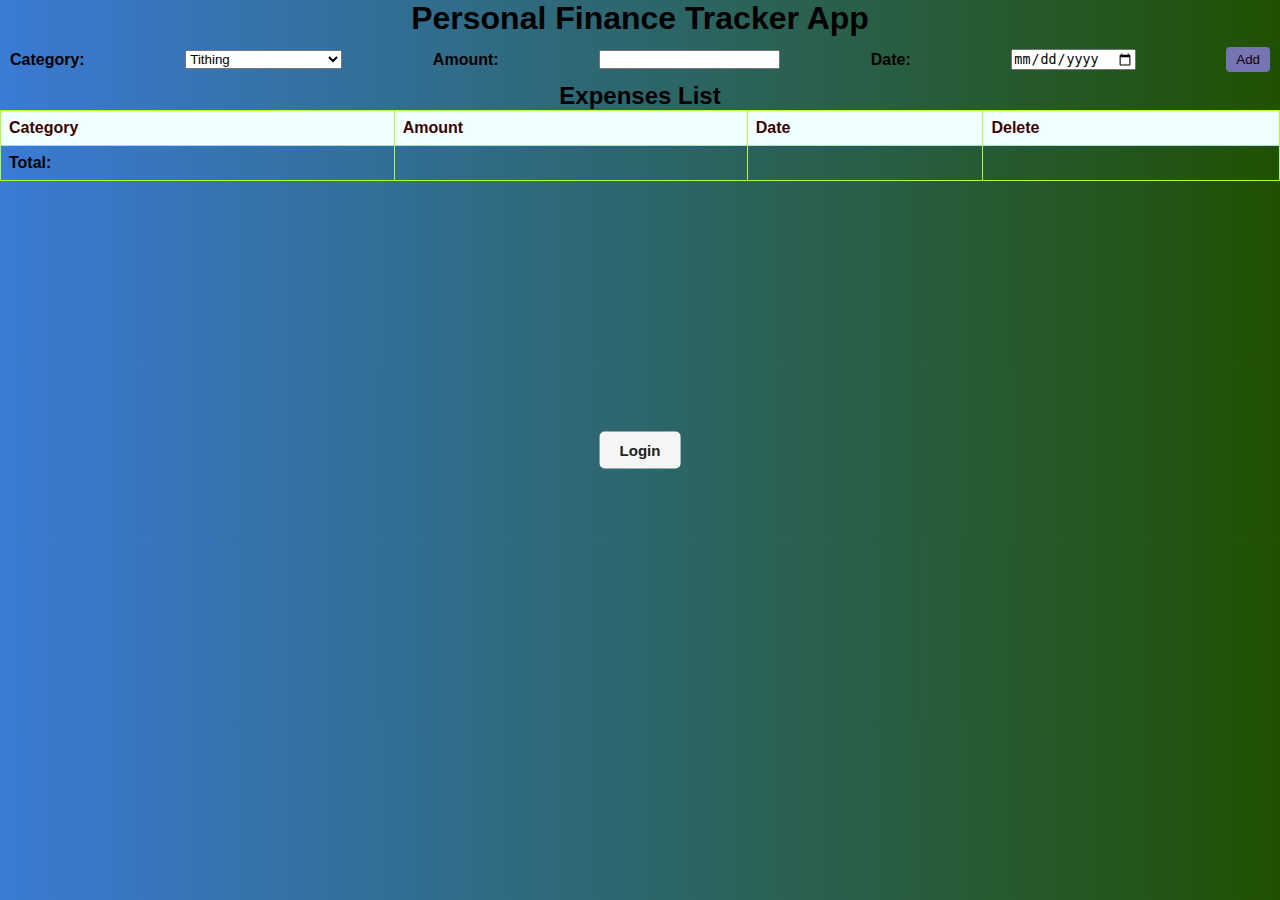
==== Personal Finance Tracker/index.html @ e2faf43f "added" ====
<!DOCTYPE html>
<html lang="en">
<head>
  <meta charset="UTF-8">
  <meta name="viewport" content="width=device-width, initial-scale=1.0">
  <link rel="stylesheet" href="style.css">
  <title>Personal Finance Tracker App</title>
</head>
<body>
  <div class="center">
    <button id="show-login">Login</button>
  </div>
  <div class="popup">
    <h2>Log in</h2>
    <div class="form-element">
      <label for="email">Email</label>
      <input type=" text" id="email" placeholder="Enter email">
    </div>
    <div class="form-element">
      <label for="password">Password</label>
      <input type="text" id="password" placeholder="Enter password">
    </div>
    <div class="form-element">
      <input type="checkbox" id="remember me">
      <label for="remember-me">Remember me</label>
    </div>
    <div class="form-element">
      <button>Sign in</button>
    </div>
    <div class="form-element">
       <a href="#">forgot password</a>
    </div>
  </div>

  <h1>Personal Finance Tracker App</h1>
  <div class="input-section">
    <label for="category-select">Category:</label>
    <select id="category-select">
      <option value="Tithing">Tithing</option>
      <option value="Groceries">Groceries</option>
      <option value="Refreshments">Refreshments</option>
      <option value="Transport">Transport</option>
      <option value="Tuition">Tuition</option>
      <option value="Rent and Bills">Rent and Housing Bills</option>
    </select>
    <label for="amount-input">Amount:</label>
    <input type="number" id="amount-input">
    <label for="date-input">Date:</label>
    <input type="date" id="date-input">
    <button id="add-button">Add</button>
  </div>
  <div class="expense-list">
    <h2>Expenses List</h2>
    <table>
      <thead>
        <tr>
          <th>Category</th>
          <th>Amount</th>
          <th>Date</th>
          <th>Delete</th>
        </tr>
      </thead>
      <tbody id="expense-table-body">

      </tbody>
      <tfoot>
        <tr>
          <td>Total:</td>
          <td id="total-amount"></td>
          <td></td>
          <td></td>
        </tr>
      </tfoot>
    </table>

  </div>
  





  <script src="script.js"></script>
</body>
</html>
---- Personal Finance Tracker/style.css ----
body{
  font-family: Arial, sans-serif;
  margin: 0;
}

h1, h2 {
  text-align: center;
}

.input-section {
  display: flex;
  flex-direction: row;
  justify-content: space-between;
  align-items: center;
  padding: 10px;
}

.input-section label {
  font-weight: bold;
  margin-right: 10px;
}

.input-section-input [type="number"], .input-section-input [type="date"] {
  padding: 5px;
  margin-right: 10px;
}

.input-section button {
  padding: 5px 10px;
  background-color: rgb(117, 117, 180);
  color: rgb(22, 1, 1);
  border: none;
  border-radius: 4px;
  cursor: pointer;
}

.expenses-list {
  margin: 20px;
}

table {
  width: 100%;
  border-collapse: collapse;
}

th, td {
  border: 1px solid greenyellow;
  padding: 8px;
  text-align: left;
}

th {
  background-color: azure;
  color: rgb(60, 3, 3);
}

tfoot td {
  font-weight: bold;
}

.delete-button {
  padding: 5px 10px;
  background-color: purple;
  color: white;
  border: none;
  border-radius: 4px;
  cursor: pointer;
}

* {
  margin: 0px;
  padding: 0px;
  box-sizing: border-box;
}

body{
  background:linear-gradient(to right, #3a7bd5, #205102);
  height: 100;
  font-family: 'Lucida Sans', 'Lucida Sans Regular', 'Lucida Grande', 'Lucida Sans Unicode', Geneva, Verdana, sans-serif;
}

.center {
  position: absolute;
  top: 50%;
  left: 50%;
  transform:translate(-50%, -50%);
}

.center button {
  padding: 10px 20px;
  font-size: 15px;
  font-weight: 600;
  color: #222;
  background: #f5f5f5;
  border: none;
  outline: none;
  cursor: pointer;
  border-radius: 5px;
}

.popup {
  position: absolute;
  top:50%;
  left: 50%;
  opacity: 0;
  transform:translate(-50%, -50%) scale(1.25);
  width: 300px;
  padding: 20px 30px;
  background: #fff;
  box-shadow: 2px 2px 5px rgba(0,0,0,15);
  border-radius: 10px;
  transition:top 0ms ease-in-out 200ms;
              opacity: 200ms ease-in-out  0ms;
              transform: 20ms ease-in-out 0ms;
}

.popup .close-btn {
  position: absolute;
  top: 10px;
  right: 10px;
  width: 15px;
  height: 15px;
  background: #888;
  color: #000;
  text-align: center;
  line-height: 15px;
  border-radius: 15px;
  cursor: pointer;
}

.popup .active {
  top: 50%;
  opacity: 0;
  transform:translate(-50%, -50%) scale(1.25);
  transition:top 0ms ease-in-out 200ms;
              opacity: 200ms ease-in-out  0ms;
              transform: 20ms ease-in-out 0ms;
}

.popup .form h2 {
  text-align: center;
  color: #222;
  margin: 10px 0px 20px;
  font-size: 25px;
}

.popup .form .form-element {
  margin: 15px 0px;
}

.popup .form .form-element label {
  font-size: 14px;
  color: #222;
}

.popup .form .form-element input[type="text"],
.popup .form .form-element input[type="password"] {
  margin-top: 5px;
  display: block;
  width: 100%;
  padding: 10px;
  outline: none;
  border: 1px solid #aaa;
  border-radius: 5px;
}

.popup .form .form-element input[type="checkbox"] {
  margin-right: 5px;
}

.popup .form .form-element button {
  width: 100%;
  height: 40px;
  border: none;
  outline: none;
  font-size: 15px;
  background: #222;
  color: #f5f5f5;
  border-radius: 10px;
  cursor: pointer;
}

.popup .form .form-element a {
  display: block;
  text-align: right;
  font-size: 35px;
  color: #1a79ca;
  text-decoration: none;

}
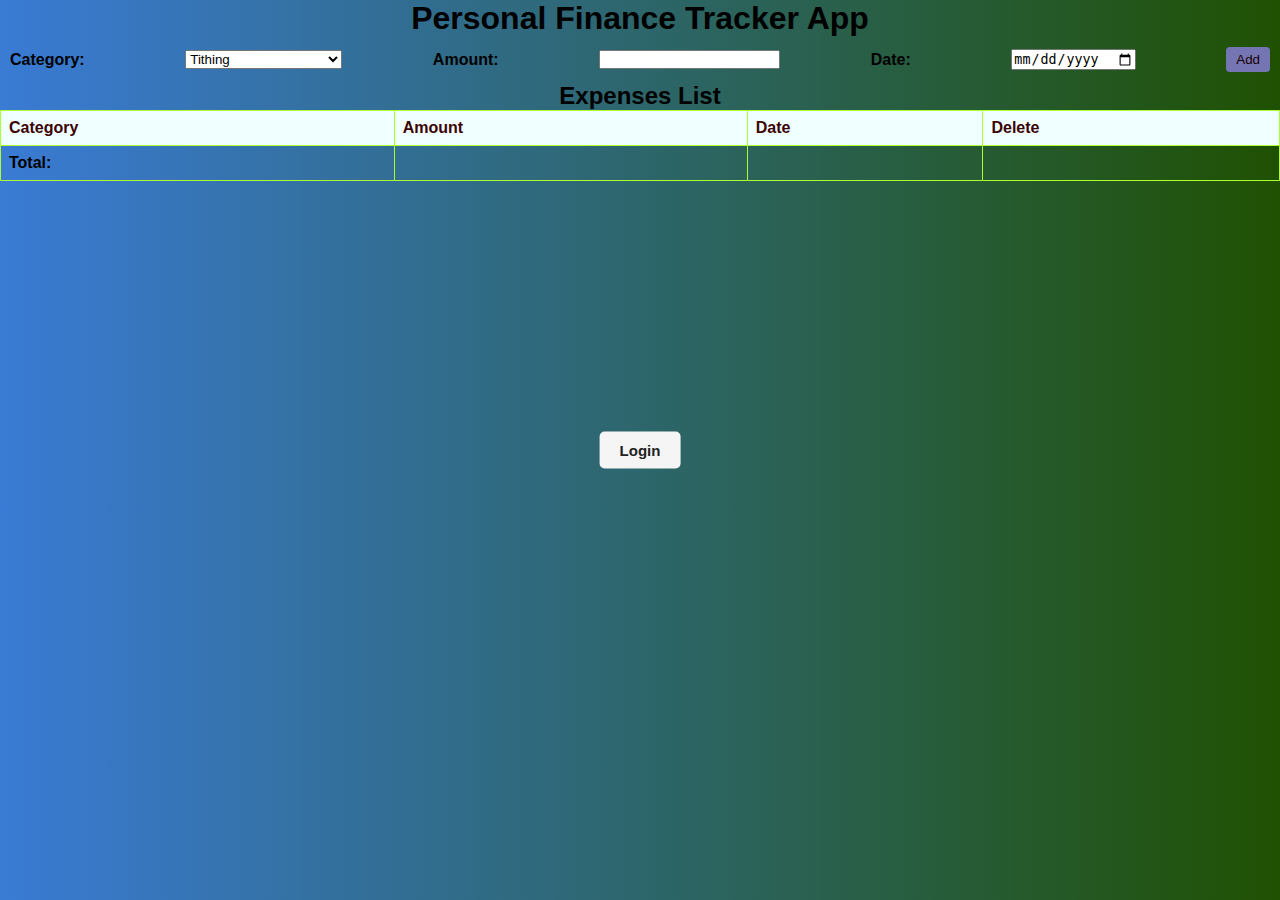
==== commit 509ce589: "add" ====
--- a/Personal Finance Tracker/index.html
+++ b/Personal Finance Tracker/index.html
@@ -11,24 +11,27 @@
     <button id="show-login">Login</button>
   </div>
   <div class="popup">
-    <h2>Log in</h2>
-    <div class="form-element">
+    <div class="close-button">&times;</div>
+    <div class="form">
+     <h2>Log in</h2> 
+     <div class="form-element">
       <label for="email">Email</label>
-      <input type=" text" id="email" placeholder="Enter email">
-    </div>
-    <div class="form-element">
+      <input type="text" id="email" placeholder="Enter email">
+     </div>
+     <div>
       <label for="password">Password</label>
-      <input type="text" id="password" placeholder="Enter password">
-    </div>
-    <div class="form-element">
-      <input type="checkbox" id="remember me">
+      <input type="password" placeholder="Enter your password">
+     </div>
+     <div class="form-element">
+      <input type="checkbox" id="remember-me">
       <label for="remember-me">Remember me</label>
-    </div>
-    <div class="form-element">
+     </div>
+     <div class="form-element">
       <button>Sign in</button>
-    </div>
-    <div class="form-element">
-       <a href="#">forgot password</a>
+     </div>
+     <div class="form-element">
+      <a href="#">Forgot password?</a>
+     </div>
     </div>
   </div>
 
--- a/Personal Finance Tracker/style.css
+++ b/Personal Finance Tracker/style.css
@@ -75,7 +75,7 @@
 
 body{
   background:linear-gradient(to right, #3a7bd5, #205102);
-  height: 100;
+  height: 100vh;
   font-family: 'Lucida Sans', 'Lucida Sans Regular', 'Lucida Grande', 'Lucida Sans Unicode', Geneva, Verdana, sans-serif;
 }
 
@@ -109,9 +109,7 @@
   background: #fff;
   box-shadow: 2px 2px 5px rgba(0,0,0,15);
   border-radius: 10px;
-  transition:top 0ms ease-in-out 200ms;
-              opacity: 200ms ease-in-out  0ms;
-              transform: 20ms ease-in-out 0ms;
+ 
 }
 
 .popup .close-btn {
@@ -121,23 +119,14 @@
   width: 15px;
   height: 15px;
   background: #888;
-  color: #000;
+  color: #eee;
   text-align: center;
   line-height: 15px;
   border-radius: 15px;
   cursor: pointer;
 }
 
-.popup .active {
-  top: 50%;
-  opacity: 0;
-  transform:translate(-50%, -50%) scale(1.25);
-  transition:top 0ms ease-in-out 200ms;
-              opacity: 200ms ease-in-out  0ms;
-              transform: 20ms ease-in-out 0ms;
-}
-
-.popup .form h2 {
+.popup .form he {
   text-align: center;
   color: #222;
   margin: 10px 0px 20px;
@@ -152,9 +141,7 @@
   font-size: 14px;
   color: #222;
 }
-
-.popup .form .form-element input[type="text"],
-.popup .form .form-element input[type="password"] {
+.popup .form .form-element input[type="text"], .popup .form .form-element input[type="password"] {
   margin-top: 5px;
   display: block;
   width: 100%;
@@ -164,27 +151,3 @@
   border-radius: 5px;
 }
 
-.popup .form .form-element input[type="checkbox"] {
-  margin-right: 5px;
-}
-
-.popup .form .form-element button {
-  width: 100%;
-  height: 40px;
-  border: none;
-  outline: none;
-  font-size: 15px;
-  background: #222;
-  color: #f5f5f5;
-  border-radius: 10px;
-  cursor: pointer;
-}
-
-.popup .form .form-element a {
-  display: block;
-  text-align: right;
-  font-size: 35px;
-  color: #1a79ca;
-  text-decoration: none;
-
-}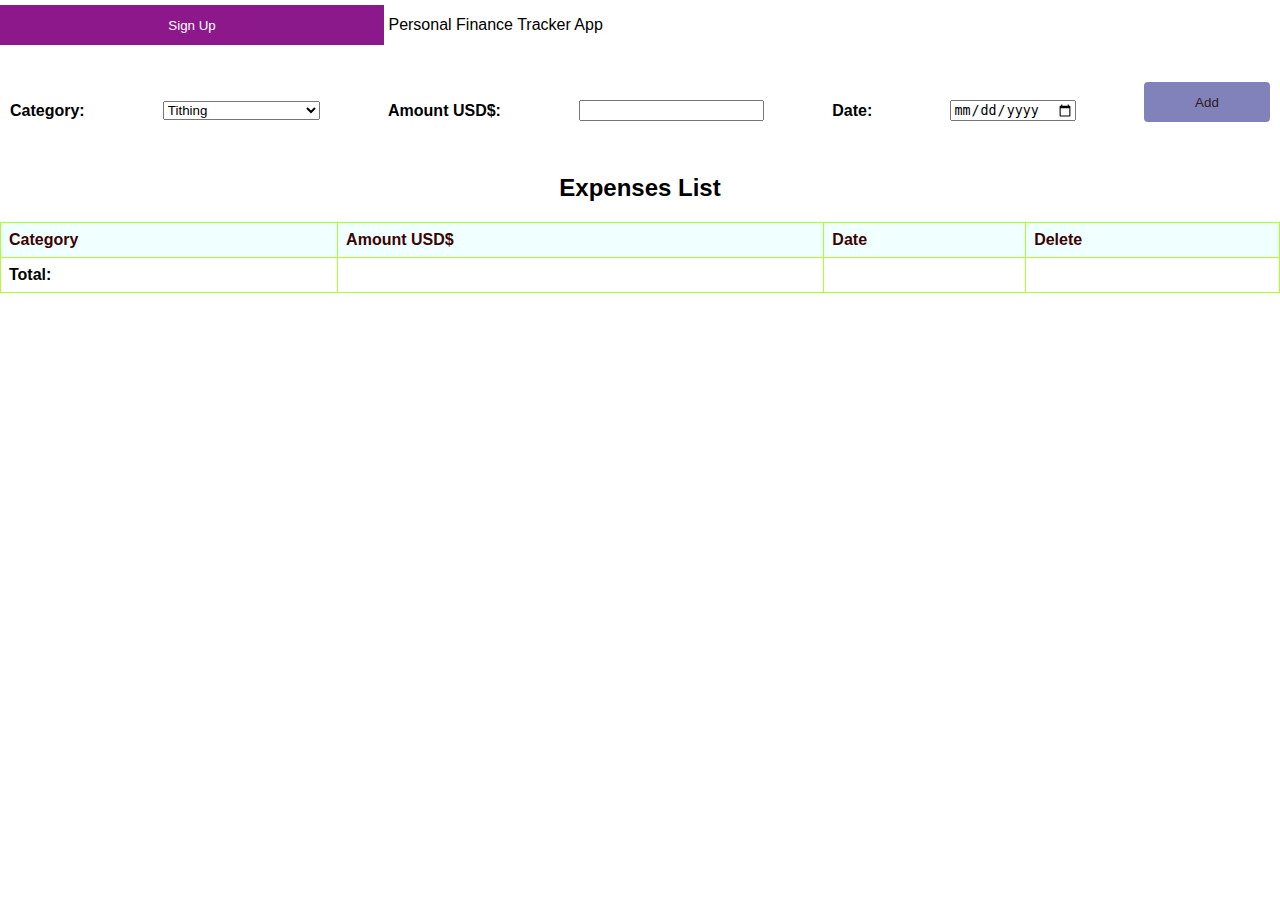
==== commit 47b45ac3: "added" ====
--- a/Personal Finance Tracker/index.html
+++ b/Personal Finance Tracker/index.html
@@ -7,33 +7,39 @@
   <title>Personal Finance Tracker App</title>
 </head>
 <body>
-  <div class="center">
-    <button id="show-login">Login</button>
-  </div>
-  <div class="popup">
-    <div class="close-button">&times;</div>
-    <div class="form">
-     <h2>Log in</h2> 
-     <div class="form-element">
-      <label for="email">Email</label>
-      <input type="text" id="email" placeholder="Enter email">
-     </div>
-     <div>
-      <label for="password">Password</label>
-      <input type="password" placeholder="Enter your password">
-     </div>
-     <div class="form-element">
-      <input type="checkbox" id="remember-me">
-      <label for="remember-me">Remember me</label>
-     </div>
-     <div class="form-element">
-      <button>Sign in</button>
-     </div>
-     <div class="form-element">
-      <a href="#">Forgot password?</a>
-     </div>
+  <!-- Button to open the modal -->
+<button onclick="document.getElementById('id01').style.display='block'">Sign Up</button>
+
+<!-- The Modal (contains the Sign Up form) -->
+<div id="id01" class="modal">
+  <span onclick="document.getElementById('id01').style.display='none'" class="close" title="Close Modal">times;</span>
+  <form class="modal-content" action="/action_page.php">
+    <div class="container">
+      <h1>Sign Up</h1>
+      <p>Please fill in this form to create an account.</p>
+      <hr>
+      <label for="email"><b>Email</b></label>
+      <input type="text" placeholder="Enter Email" name="email" required>
+
+      <label for="psw"><b>Password</b></label>
+      <input type="password" placeholder="Enter Password" name="psw" required>
+
+      <label for="psw-repeat"><b>Repeat Password</b></label>
+      <input type="password" placeholder="Repeat Password" name="psw-repeat" required>
+
+      <label>
+        <input type="checkbox" checked="checked" name="remember" style="margin-bottom:15px"> Remember me
+      </label>
+
+      <p>By creating an account you agree to our <a href="#" style="color:dodgerblue">Terms & Privacy</a>.</p>
+
+      <div class="clearfix">
+        <button type="button" onclick="document.getElementById('id01').style.display='none'" class="cancelbtn">Cancel</button>
+        <button type="submit" class="signup"></button>
+      </div>
     </div>
-  </div>
+  </form>
+</div
 
   <h1>Personal Finance Tracker App</h1>
   <div class="input-section">
@@ -46,7 +52,7 @@
       <option value="Tuition">Tuition</option>
       <option value="Rent and Bills">Rent and Housing Bills</option>
     </select>
-    <label for="amount-input">Amount:</label>
+    <label for="amount-input">Amount USD$:</label>
     <input type="number" id="amount-input">
     <label for="date-input">Date:</label>
     <input type="date" id="date-input">
@@ -58,7 +64,7 @@
       <thead>
         <tr>
           <th>Category</th>
-          <th>Amount</th>
+          <th>Amount USD$</th>
           <th>Date</th>
           <th>Delete</th>
         </tr>
--- a/Personal Finance Tracker/style.css
+++ b/Personal Finance Tracker/style.css
@@ -29,6 +29,7 @@
   padding: 5px 10px;
   background-color: rgb(117, 117, 180);
   color: rgb(22, 1, 1);
+  width: 10%;
   border: none;
   border-radius: 4px;
   cursor: pointer;
@@ -67,87 +68,112 @@
   cursor: pointer;
 }
 
-* {
-  margin: 0px;
-  padding: 0px;
-  box-sizing: border-box;
+* {box-sizing: border-box}
+/* Full-width input fields */
+  input[type=text], input[type=password] {
+  width: 100%;
+  padding: 15px;
+  margin: 5px 0 22px 0;
+  display: inline-block;
+  border: none;
+  background: #f1f1f1;
 }
 
-body{
-  background:linear-gradient(to right, #3a7bd5, #205102);
-  height: 100vh;
-  font-family: 'Lucida Sans', 'Lucida Sans Regular', 'Lucida Grande', 'Lucida Sans Unicode', Geneva, Verdana, sans-serif;
+/* Add a background color when the inputs get focus */
+input[type=text]:focus, input[type=password]:focus {
+  background-color: #ddd;
+  outline: none;
 }
 
-.center {
-  position: absolute;
-  top: 50%;
-  left: 50%;
-  transform:translate(-50%, -50%);
+/* Set a style for all buttons */
+button {
+  background-color: purple;
+  color: white;
+  padding: 5px 10px;
+  margin: 5px 0 22px 0;
+  display: inline-block;
+  border: none;
+  cursor: pointer;
+  width: 30%;
+  height: 40px;
+  opacity: 0.9;
 }
 
-.center button {
-  padding: 10px 20px;
-  font-size: 15px;
-  font-weight: 600;
-  color: #222;
-  background: #f5f5f5;
-  border: none;
-  outline: none;
-  cursor: pointer;
-  border-radius: 5px;
+button:hover {
+  opacity:1;
 }
 
-.popup {
-  position: absolute;
-  top:50%;
-  left: 50%;
-  opacity: 0;
-  transform:translate(-50%, -50%) scale(1.25);
-  width: 300px;
-  padding: 20px 30px;
-  background: #fff;
-  box-shadow: 2px 2px 5px rgba(0,0,0,15);
-  border-radius: 10px;
- 
+/* Extra styles for the cancel button */
+.cancelbtn {
+  padding: 14px 20px;
+  background-color: #f44336;
 }
 
-.popup .close-btn {
+/* Float cancel and signup buttons and add an equal width */
+.cancelbtn, .signupbtn {
+  float: left;
+  width: 10%;
+}
+
+/* Add padding to container elements */
+.container {
+  padding: 16px;
+}
+
+/* The Modal (background) */
+.modal {
+  display: none; /* Hidden by default */
+  position: fixed; /* Stay in place */
+  z-index: 1; /* Sit on top */
+  left: 0;
+  top: 0;
+  width: 100%; /* Full width */
+  height: 100%; /* Full height */
+  overflow: auto; /* Enable scroll if needed */
+  background-color: #474e5d;
+  padding-top: 10px;
+}
+
+/* Modal Content/Box */
+.modal-content {
+  background-color: #fefefe;
+  margin: 5% auto 15% auto; /* 5% from the top, 15% from the bottom and centered */
+  border: 1px solid #888;
+  width: 80%; /* Could be more or less, depending on screen size */
+}
+
+/* Style the horizontal ruler */
+hr {
+  border: 1px solid #f1f1f1;
+  margin-bottom: 25px;
+}
+
+/* The Close Button (x) */
+.close {
   position: absolute;
-  top: 10px;
-  right: 10px;
-  width: 15px;
-  height: 15px;
-  background: #888;
-  color: #eee;
-  text-align: center;
-  line-height: 15px;
-  border-radius: 15px;
+  right: 35px;
+  top: 15px;
+  font-size: 40px;
+  font-weight: bold;
+  color: #f1f1f1;
+}
+
+.close:hover,
+.close:focus {
+  color: #f44336;
   cursor: pointer;
 }
 
-.popup .form he {
-  text-align: center;
-  color: #222;
-  margin: 10px 0px 20px;
-  font-size: 25px;
+/* Clear floats */
+.clearfix::after {
+  content: "";
+  clear: both;
+  display: table;
 }
 
-.popup .form .form-element {
-  margin: 15px 0px;
-}
-
-.popup .form .form-element label {
-  font-size: 14px;
-  color: #222;
-}
-.popup .form .form-element input[type="text"], .popup .form .form-element input[type="password"] {
-  margin-top: 5px;
-  display: block;
-  width: 100%;
-  padding: 10px;
-  outline: none;
-  border: 1px solid #aaa;
-  border-radius: 5px;
-}
-
+/* Change styles for cancel button and signup button on extra small screens */
+@media screen and (max-width: 300px) {
+  .cancelbtn, .signupbtn {
+    width: 50%;
+  }
+}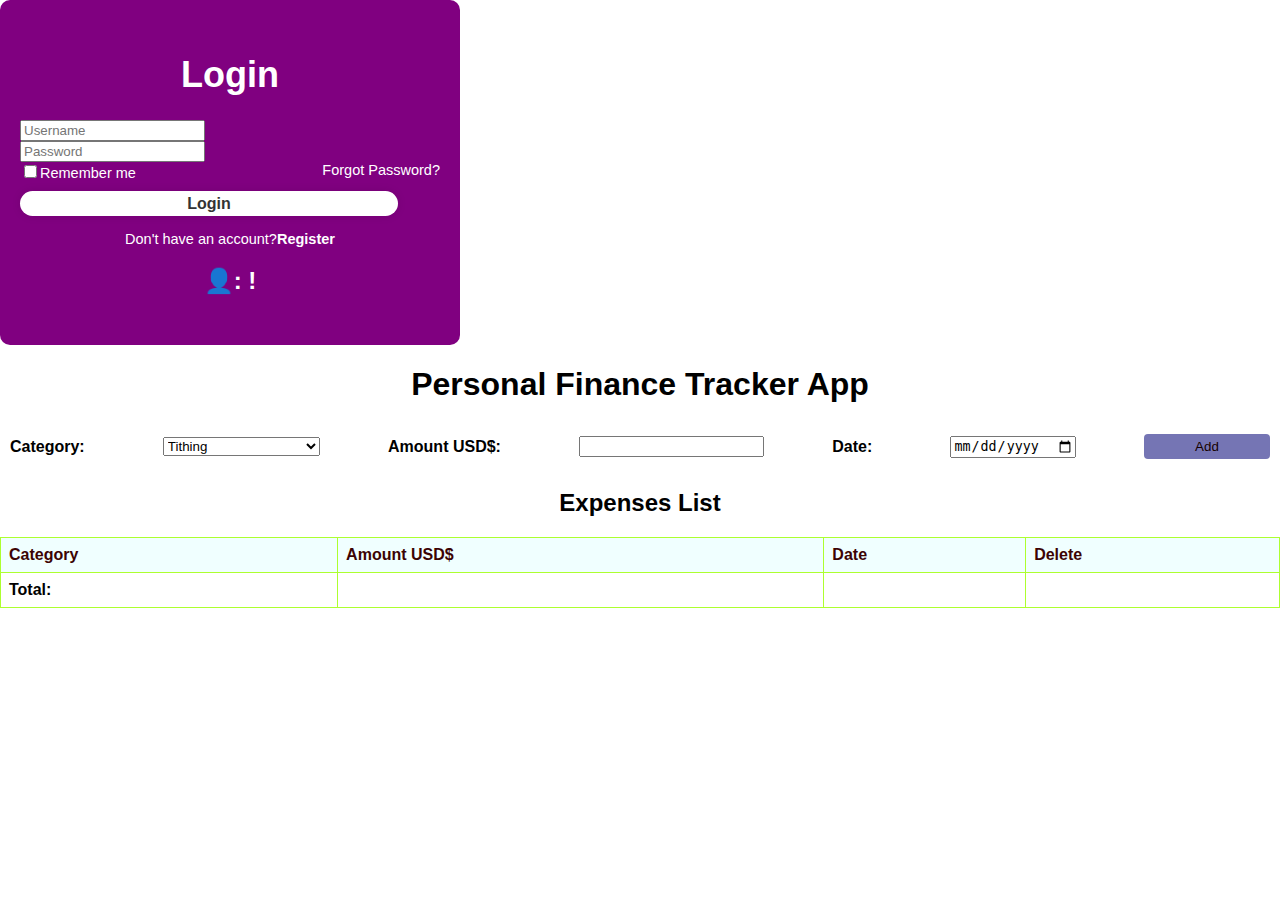
==== commit 022505c2: "added" ====
--- a/Personal Finance Tracker/index.html
+++ b/Personal Finance Tracker/index.html
@@ -7,40 +7,30 @@
   <title>Personal Finance Tracker App</title>
 </head>
 <body>
-  <!-- Button to open the modal -->
-<button onclick="document.getElementById('id01').style.display='block'">Sign Up</button>
-
-<!-- The Modal (contains the Sign Up form) -->
-<div id="id01" class="modal">
-  <span onclick="document.getElementById('id01').style.display='none'" class="close" title="Close Modal">times;</span>
-  <form class="modal-content" action="/action_page.php">
-    <div class="container">
-      <h1>Sign Up</h1>
-      <p>Please fill in this form to create an account.</p>
-      <hr>
-      <label for="email"><b>Email</b></label>
-      <input type="text" placeholder="Enter Email" name="email" required>
-
-      <label for="psw"><b>Password</b></label>
-      <input type="password" placeholder="Enter Password" name="psw" required>
-
-      <label for="psw-repeat"><b>Repeat Password</b></label>
-      <input type="password" placeholder="Repeat Password" name="psw-repeat" required>
-
-      <label>
-        <input type="checkbox" checked="checked" name="remember" style="margin-bottom:15px"> Remember me
-      </label>
-
-      <p>By creating an account you agree to our <a href="#" style="color:dodgerblue">Terms & Privacy</a>.</p>
-
-      <div class="clearfix">
-        <button type="button" onclick="document.getElementById('id01').style.display='none'" class="cancelbtn">Cancel</button>
-        <button type="submit" class="signup"></button>
-      </div>
+  <div class="wrapper">
+    <form id="loginForm" action="">
+        <h1>Login</h1>
+        <div class="input-inbox">
+            <input type="text" id="usernameInput" placeholder="Username" required>
+            <i class='bx bxs-lock-alt'></i>
+        </div>
+        <div class="input-inbox">
+            <input type="password" id="passwordInput" placeholder="Password" required>
+            <i class='bx bxs-lock-alt'></i>
+        </div>
+        <div class="remember-forgot">
+            <label><input type="checkbox">Remember me</label>
+            <a href="#">Forgot Password?</a>
+        </div>
+        <button type="submit" class="btn">Login</button>
+        <div class="register-link">
+            <p>Don't have an account?<a href="#">Register</a></p>
+        </div>
+    </form>
+    <div id="loggedInMessage" class="hide">
+        <h2>👤: <span id="usernameDisplay"></span>!</h2>
     </div>
-  </form>
-</div
-
+</div>
   <h1>Personal Finance Tracker App</h1>
   <div class="input-section">
     <label for="category-select">Category:</label>
--- a/Personal Finance Tracker/style.css
+++ b/Personal Finance Tracker/style.css
@@ -68,112 +68,100 @@
   cursor: pointer;
 }
 
-* {box-sizing: border-box}
-/* Full-width input fields */
-  input[type=text], input[type=password] {
-  width: 100%;
-  padding: 15px;
-  margin: 5px 0 22px 0;
-  display: inline-block;
-  border: none;
-  background: #f1f1f1;
+.wrapper {
+  width: 420px;
+  background: purple;
+  color: #fff;
+  border-radius: 10px;
+  padding: 30px 20px;
 }
 
-/* Add a background color when the inputs get focus */
-input[type=text]:focus, input[type=password]:focus {
-  background-color: #ddd;
-  outline: none;
+.wrapper h1 {
+  font-size: 36px;
+  text-align: center;
 }
 
-/* Set a style for all buttons */
-button {
-  background-color: purple;
-  color: white;
-  padding: 5px 10px;
-  margin: 5px 0 22px 0;
-  display: inline-block;
-  border: none;
-  cursor: pointer;
-  width: 30%;
-  height: 40px;
-  opacity: 0.9;
+.wrapper .input-box {
+  width: 100%;
+  height: 50px;
+  background: salmon;
+  margin: 30px 0;
+  position: relative;
 }
 
-button:hover {
-  opacity:1;
+.input-box input {
+  width: 100%;
+  height: 100%;
+  background: transparent;
+  border: none;
+  outline: none;
+  border: 2px solid rgba(255, 255, 255, .2);
+  border: 40px;
+  font-size: 16px;
+  color: #fff;
+  padding: 20px 45px 20px 20px;
 }
 
-/* Extra styles for the cancel button */
-.cancelbtn {
-  padding: 14px 20px;
-  background-color: #f44336;
+.input-box input::placeholder {
+  color: #fff;
 }
 
-/* Float cancel and signup buttons and add an equal width */
-.cancelbtn, .signupbtn {
-  float: left;
-  width: 10%;
+.input-box i {
+  position: absolute;
+  right: 20px;
+  top: 10%;
+  transform: translateY(-50%);
+  font-size: 20px;
 }
 
-/* Add padding to container elements */
-.container {
-  padding: 16px;
+.wrapper .remember-forgot {
+  display: flex;
+  justify-content: space-between;
+  font-size: 14.5px;
+  
 }
 
-/* The Modal (background) */
-.modal {
-  display: none; /* Hidden by default */
-  position: fixed; /* Stay in place */
-  z-index: 1; /* Sit on top */
-  left: 0;
-  top: 0;
-  width: 100%; /* Full width */
-  height: 100%; /* Full height */
-  overflow: auto; /* Enable scroll if needed */
-  background-color: #474e5d;
-  padding-top: 10px;
+.remember-forgot label input {
+  accent-color: #fff;
+  margin-right: 3px;
 }
 
-/* Modal Content/Box */
-.modal-content {
-  background-color: #fefefe;
-  margin: 5% auto 15% auto; /* 5% from the top, 15% from the bottom and centered */
-  border: 1px solid #888;
-  width: 80%; /* Could be more or less, depending on screen size */
+.remember-forgot a {
+  color: #fff;
+  text-decoration: none;
 }
 
-/* Style the horizontal ruler */
-hr {
-  border: 1px solid #f1f1f1;
-  margin-bottom: 25px;
+.remember-forgot a:hover {
+  text-decoration: underline;
 }
 
-/* The Close Button (x) */
-.close {
-  position: absolute;
-  right: 35px;
-  top: 15px;
-  font-size: 40px;
-  font-weight: bold;
-  color: #f1f1f1;
+.wrapper .btn {
+  width: 90%;
+  height: 25px;
+  background: #fff;
+  border: none;
+  outline: none;
+  border-radius: 60px;
+  box-shadow: 0 0 10px rgba(0, 0, 0, .1);
+  cursor: pointer;
+  font-size: 16px;
+  color: #333;
+  font-weight: 600;
+  margin-top: 10px;
 }
 
-.close:hover,
-.close:focus {
-  color: #f44336;
-  cursor: pointer;
+.wrapper .register-link {
+  font-size: 14.5px;
+  text-align: center;
+  margin: 1% 0 1px;
 }
 
-/* Clear floats */
-.clearfix::after {
-  content: "";
-  clear: both;
-  display: table;
+.register-link p a {
+  color: #fff;
+  text-decoration: none;
+  font-weight: 600;
 }
 
-/* Change styles for cancel button and signup button on extra small screens */
-@media screen and (max-width: 300px) {
-  .cancelbtn, .signupbtn {
-    width: 50%;
-  }
+.register-link p a:hover {
+  text-decoration: underline;
 }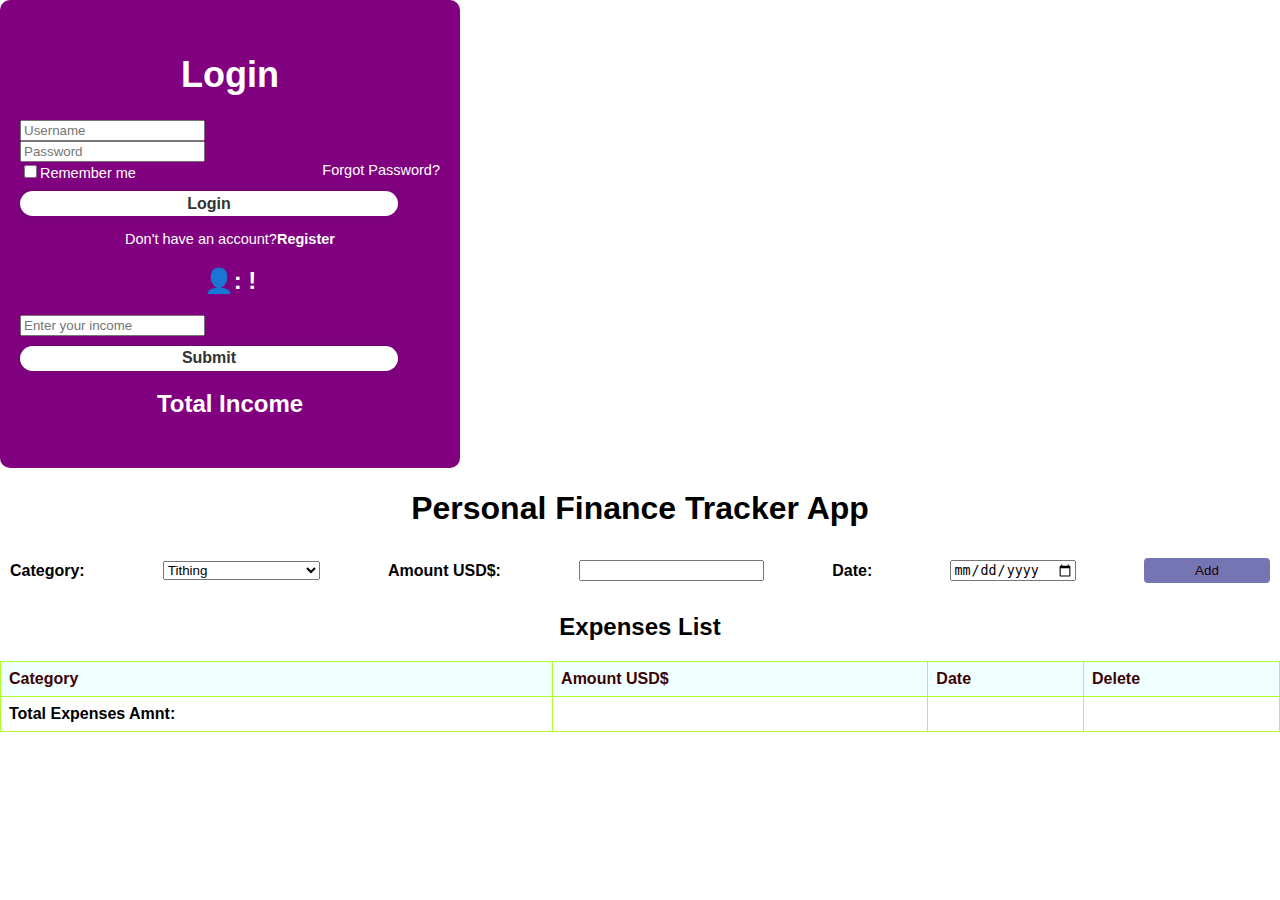
==== commit 565e9074: "added" ====
--- a/Personal Finance Tracker/index.html
+++ b/Personal Finance Tracker/index.html
@@ -7,6 +7,21 @@
   <title>Personal Finance Tracker App</title>
 </head>
 <body>
+  <header>
+    <div class="menu-icon">
+      <div class="menu-icon-bar"></div>
+      <div class="menu-icon-bar"></div>
+      <div class="menu-icon-bar"></div>
+    </div>
+    <nav class="navigation-menu">
+      <ul>
+        <li><a href="#incomeForm">Income</a></li>
+        <li><a href="#balance">Balance</a></li>
+        <li><a href="#expense-list">Expenses</a></li>
+        <li><a href="#loginForm">Login</a></li>
+      </ul>
+    </nav>
+  </header>
   <div class="wrapper">
     <form id="loginForm" action="">
         <h1>Login</h1>
@@ -29,6 +44,18 @@
     </form>
     <div id="loggedInMessage" class="hide">
         <h2>👤: <span id="usernameDisplay"></span>!</h2>
+    </div>
+    <form id="incomeForm">
+     
+      <div class="input-inbox">
+        <input type="number" id="incomeInput" placeholder="Enter your income" required>
+        <i class='bx bxs-dollar-circle'></i>
+      </div>
+      <button type="submit" class="btn">Submit</button>
+    </form>
+    <div id="balance">
+      <h2>Total Income</h2>
+      <p id="balanceAmount"></p>
     </div>
 </div>
   <h1>Personal Finance Tracker App</h1>
@@ -64,7 +91,7 @@
       </tbody>
       <tfoot>
         <tr>
-          <td>Total:</td>
+          <td>Total Expenses Amnt:</td>
           <td id="total-amount"></td>
           <td></td>
           <td></td>
--- a/Personal Finance Tracker/style.css
+++ b/Personal Finance Tracker/style.css
@@ -164,4 +164,52 @@
 
 .register-link p a:hover {
   text-decoration: underline;
+}
+
+.navigation-menu {
+  display: none;
+}
+
+.menu-icon {
+  display: none;
+}
+
+.menu-icon-bar {
+  width: 100%;
+  height: 2px;
+  background-color: #333;
+  margin-bottom: 4px;
+}
+
+@media (max-width: 768px) {
+  .menu-icon {
+    display: flex;
+    flex-direction: column;
+    justify-content: center;
+    align-items: center;
+    width: 30px;
+    height: 30px;
+    cursor: pointer;
+  }
+
+  .menu-icon-bar {
+    width: 100%;
+    height: 2px;
+    background-color: #333;
+    margin-bottom: 4px;
+  }
+
+  .show {
+    display: block;
+  }
+
+  #loginForm,
+  #incomeForm {
+    display: none;
+  }
+
+  .show #loginForm,
+  .show #incomeForm {
+    display: block;
+  }
 }